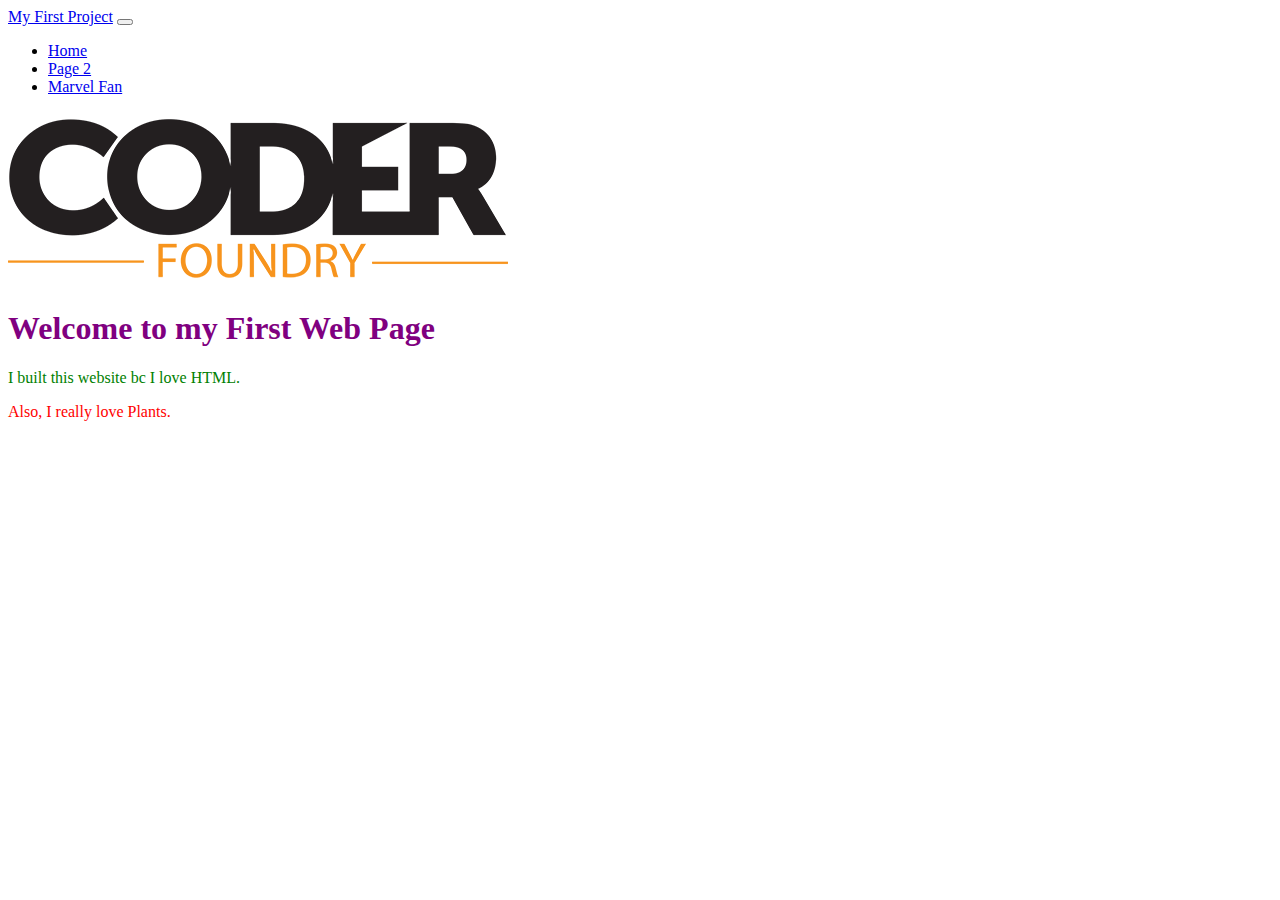
==== index.html @ 684b4948 "first commit" ====
<!DOCTYPE html>
<html lang="en">
    <head>
        <meta charset="UTF-8">
        <meta name="viewport" content="width=device-width, initial-scale=1.0, shrink-to-fit=no">
        <title>My First Project</title>
        <link href="https://cdn.jsdelivr.net/npm/bootstrap@5.3.0/dist/css/bootstrap.min.css" rel="stylesheet" integrity="sha384-9ndCyUaIbzAi2FUVXJi0CjmCapSmO7SnpJef0486qhLnuZ2cdeRhO02iuK6FUUVM" crossorigin="anonymous">
        <link href="/css/site.css" rel="stylesheet">
    </head>

    <body>
        <header>
               <nav class="navbar navbar-expand-lg navbar-dark bg-dark">
                   <div class="container-fluid">
                       <a class="navbar-brand" href="#">My First Project</a>
                       <button class="navbar-toggler" type="button" data-bs-toggle="collapse"
                           data-bs-target="#navbarSupportedContent" aria-controls="navbarSupportedContent" aria-expanded="false"
                           aria-label="Toggle navigation">
                           <span class="navbar-toggler-icon"></span>
                       </button>
                       <div class="collapse navbar-collapse" id="navbarSupportedContent">
                           <ul class="navbar-nav me-auto mb-2 mb-lg-0">
                               <li class="nav-item">
                                   <a class="nav-link active" aria-current="page" href="#">Home</a>
                               </li>
                               <li class="nav-item">
                                   <a class="nav-link" href="/page2.html">Page 2</a>
                               </li>
                               <li class="nav-item">
                                   <a class="nav-link" href="MarvelFan.html">Marvel Fan</a>
                               </li>
                            
                           </ul>
                       </div>
                   </div>
               </nav>
        </header>
        <main class=" container pt-5 text-center">
            <img src="img/CF_Logo_BOsmall.png" class="w-25"/>
            <h1>Welcome to my First Web Page</h1>
            <p class="green-text">I built this website bc I love HTML.</p>
            <p class="red-text">Also, I really love Plants.</p>
        </main>
        <footer></footer>
        <script src="https://cdn.jsdelivr.net/npm/bootstrap@5.3.0/dist/js/bootstrap.bundle.min.js" integrity="sha384-geWF76RCwLtnZ8qwWowPQNguL3RmwHVBC9FhGdlKrxdiJJigb/j/68SIy3Te4Bkz" crossorigin="anonymous"></script>
    </body>
</html>
---- css/site.css ----
h1 {
    color: purple;
}

.green-text {
    color: green;
}

.red-text {
    color: red;
}

.picture2 {
    display: none;
}
.thumbnail:hover .picture1 {
    display: none;
}
.thumbnail:hover .picture2 {
    display: block;
}

.logoImage {
    max-width: 300px;
}

.heroImage {
    max-width: 200px;
}
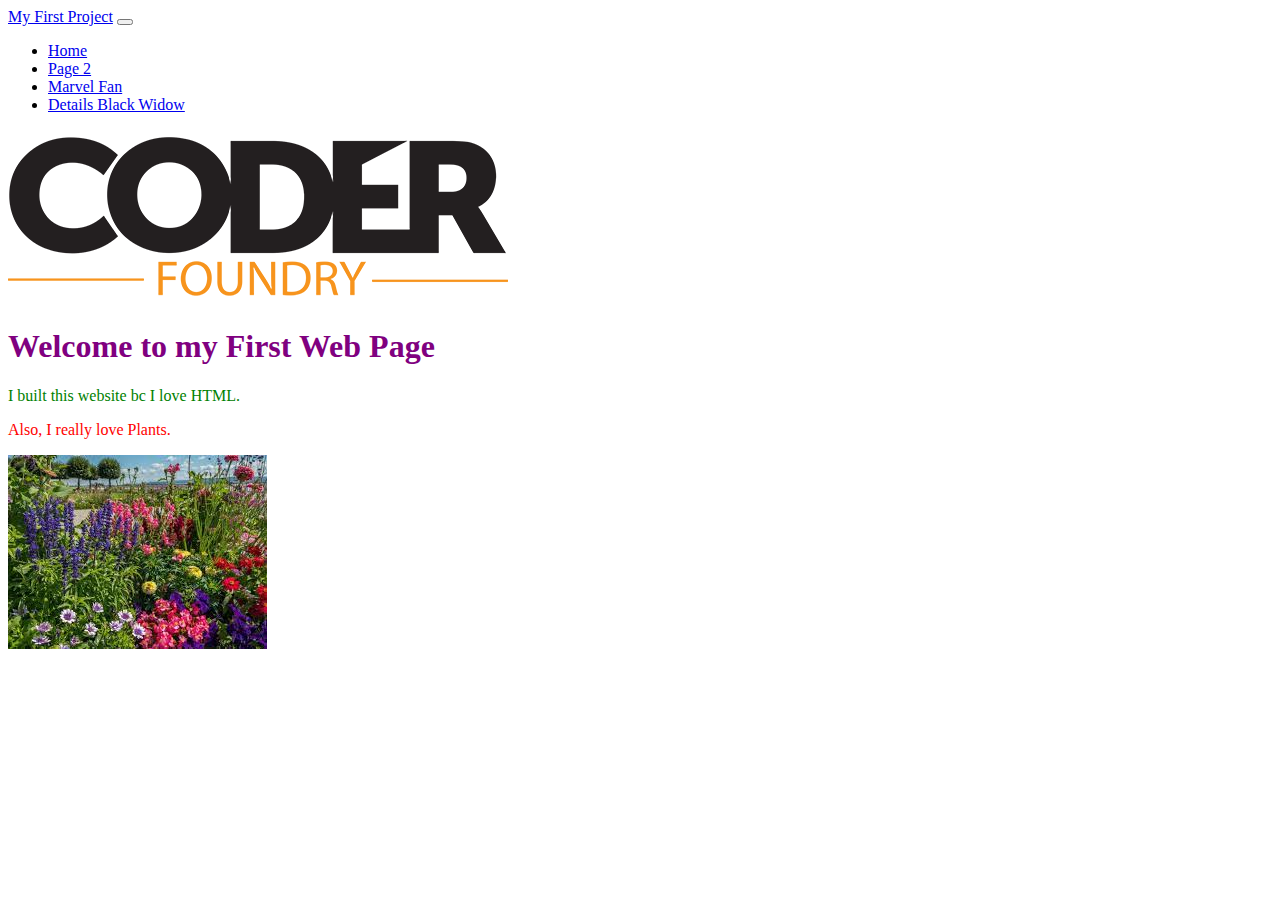
==== commit 2492d8cc: "Filled out Details page Black Widow" ====
--- a/index.html
+++ b/index.html
@@ -29,7 +29,9 @@
                                <li class="nav-item">
                                    <a class="nav-link" href="MarvelFan.html">Marvel Fan</a>
                                </li>
-                            
+                               <li class="nav-item">
+                                <a class="nav-link" href="DetailsBlackWidow.html">Details Black Widow</a>
+                            </li>
                            </ul>
                        </div>
                    </div>
@@ -40,6 +42,7 @@
             <h1>Welcome to my First Web Page</h1>
             <p class="green-text">I built this website bc I love HTML.</p>
             <p class="red-text">Also, I really love Plants.</p>
+            <img src="img/plants.jpg"/>
         </main>
         <footer></footer>
         <script src="https://cdn.jsdelivr.net/npm/bootstrap@5.3.0/dist/js/bootstrap.bundle.min.js" integrity="sha384-geWF76RCwLtnZ8qwWowPQNguL3RmwHVBC9FhGdlKrxdiJJigb/j/68SIy3Te4Bkz" crossorigin="anonymous"></script>
--- a/css/site.css
+++ b/css/site.css
@@ -13,9 +13,11 @@
 .picture2 {
     display: none;
 }
+
 .thumbnail:hover .picture1 {
     display: none;
 }
+
 .thumbnail:hover .picture2 {
     display: block;
 }
@@ -26,4 +28,15 @@
 
 .heroImage {
     max-width: 200px;
-}+}
+
+#heroText {
+    font-family: Impact, Haettenschweiler, 'Arial Narrow Bold', sans-serif;
+    font-size: 4em;
+    margin: 0;
+    text-transform: uppercase;
+    color: rgb(225, 21, 2);
+    -webkit-text-stroke-width: 1px;
+    -webkit-text-stroke-color: whitesmoke;
+    text-shadow: 2px 1px #292929;
+}
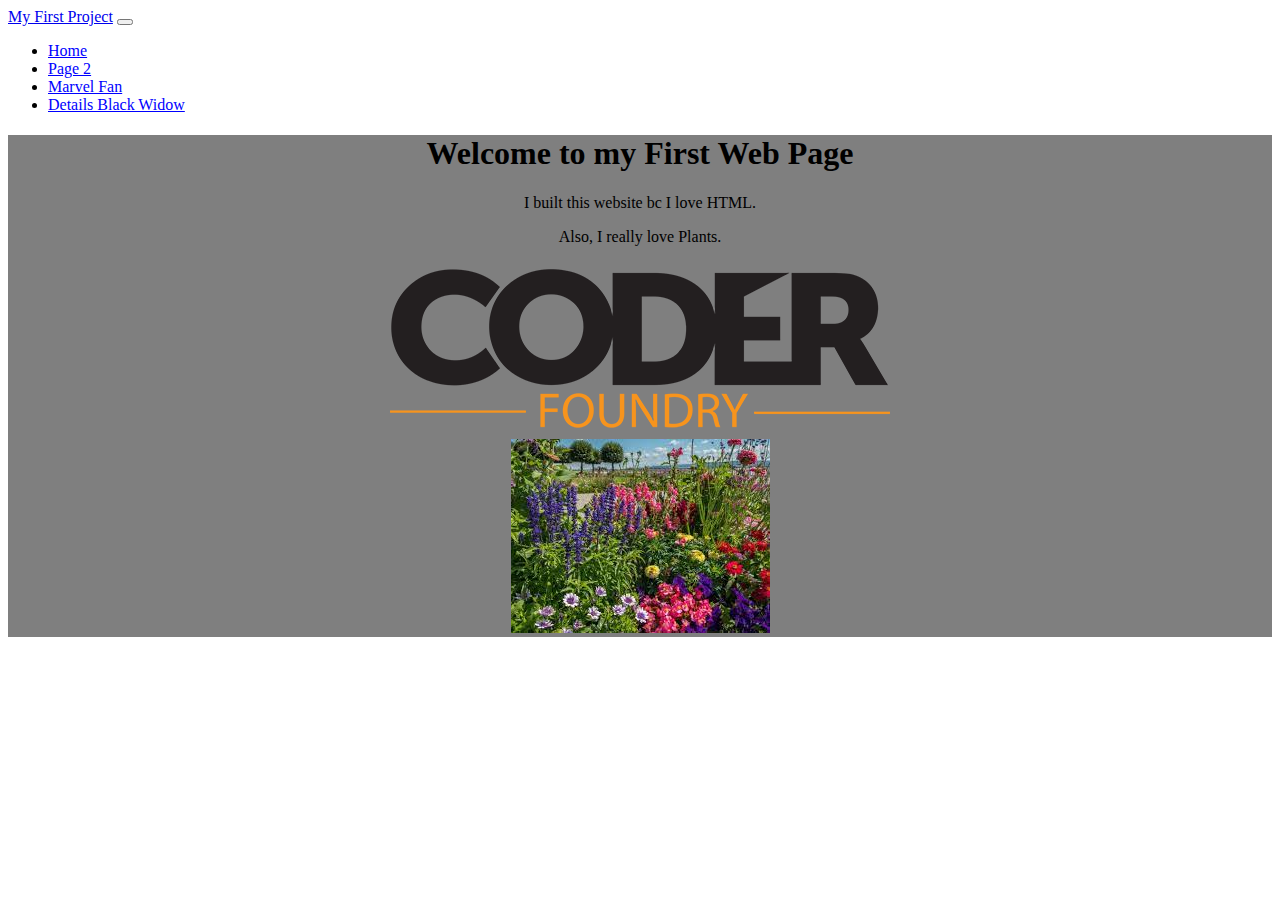
==== commit 4dd8469b: "fixed image and link style" ====
--- a/index.html
+++ b/index.html
@@ -37,13 +37,16 @@
                    </div>
                </nav>
         </header>
-        <main class=" container pt-5 text-center">
-            <img src="img/CF_Logo_BOsmall.png" class="w-25"/>
+        <section class="banner">
+        <main class="container pt-5 text-center text-white">
             <h1>Welcome to my First Web Page</h1>
-            <p class="green-text">I built this website bc I love HTML.</p>
-            <p class="red-text">Also, I really love Plants.</p>
-            <img src="img/plants.jpg"/>
+            <p>I built this website bc I love HTML.</p>
+            <p>Also, I really love Plants.</p>
+            <img src="img/CF_Logo_BOsmall.png" class="w-25 bg-secondary"/><br>
+            <img class="border border-dark" src="img/plants.jpg"/>
         </main>
+    </section>
+
         <footer></footer>
         <script src="https://cdn.jsdelivr.net/npm/bootstrap@5.3.0/dist/js/bootstrap.bundle.min.js" integrity="sha384-geWF76RCwLtnZ8qwWowPQNguL3RmwHVBC9FhGdlKrxdiJJigb/j/68SIy3Te4Bkz" crossorigin="anonymous"></script>
     </body>
--- a/css/site.css
+++ b/css/site.css
@@ -1,10 +1,3 @@
-h1 {
-    color: purple;
-}
-
-.green-text {
-    color: green;
-}
 
 .red-text {
     color: red;
@@ -40,3 +33,37 @@
     -webkit-text-stroke-color: whitesmoke;
     text-shadow: 2px 1px #292929;
 }
+
+.banner::after {
+    content: "";
+    display: block;
+    width: 100%;
+    height: 100%;
+    background-color: black;
+    position: absolute;
+    top: 0;
+    left: 0;
+    opacity: 0.5;
+    z-index: 0;
+}
+
+.banner {
+    position: relative;
+}
+
+.banner > * {
+    z-index: 10;
+    position: relative;
+}
+
+.banner {
+    background-image: url(https://images.unsplash.com/photo-1470755008296-2939845775eb?ixlib=rb-4.0.3&ixid=M3wxMjA3fDB8MHxwaG90by1wYWdlfHx8fGVufDB8fHx8fA%3D%3D&auto=format&fit=crop&w=735&q=80);
+    padding 20vh 0;
+    background-size: cover;
+    text-align: center;
+}
+
+.nav-link {
+    color: blue;
+    text-decoration: underline;
+}